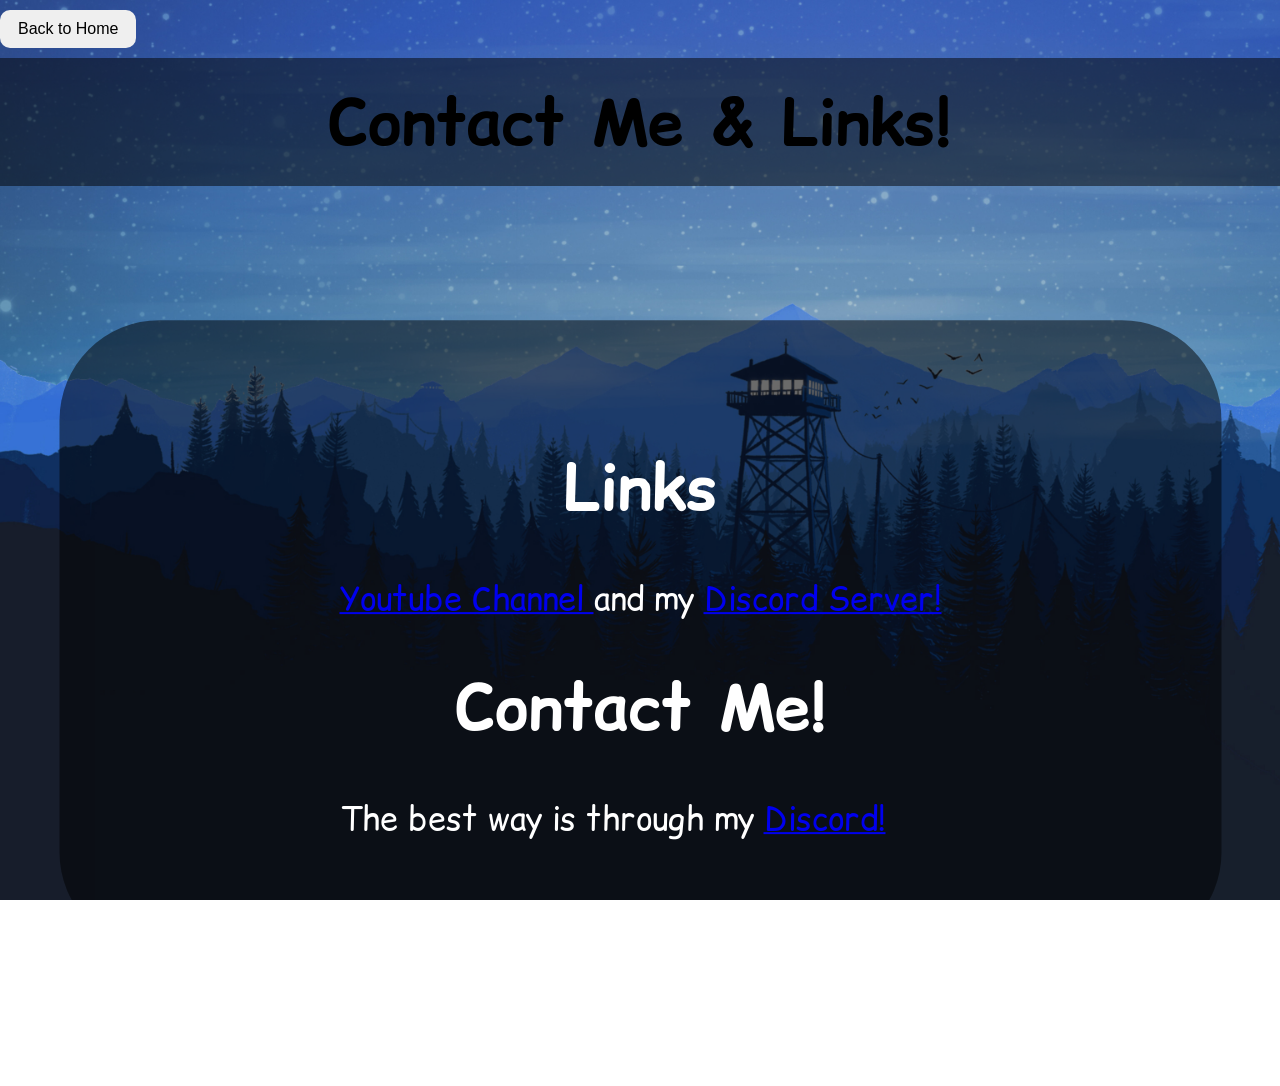
==== links.html @ 3e1f12b8 "Init" ====
<!DOCTYPE html>
<html>
    <head>
        <title>Arthur: Links ;3</title>
        <link rel="stylesheet" href="style.css">
        <link href="https://fonts.googleapis.com/css2?family=Comic+Relief&display=swap" rel="stylesheet">
    </head>
    <body>
        <main>
            <a href="index.html">
                <button>Back to Home</button>
            </a>
            <header>
                <h1>Contact Me & Links!</h1>
            </header>
            <div class="container">
                <div class="card">
                    <h1>Links</h1>
                    <p><a href="https://youtube.com/@SenhorBalde">
                        Youtube Channel
                    </a>and my <a href="https://discord.gg/4upcJskrPW">Discord Server!</a></p>
                    <h1>Contact Me!</h1>
                    <p>The best way is through my <a href="https://discord.com/users/1204524672767492176">
                        Discord!
                    </a></p>
                </div>
            </div>
        </main>
    </body>
</html>
---- style.css ----
header {
    text-align: center;
    background-color: rgba(0, 0, 0, 0.5);
    padding: 20px;
}

header p {
    text-align: center;
}

header h1 {
    scale: 2;
}

body, html {
    height: 100%;
    margin: 0;
    overflow: auto;
    background-image: url("bg.png");
    background-size: cover;
    font-family: 'Comic Relief', sans-serif;
}

.container {
    display: flex;
    justify-content: center;
    align-items: center;
    height: 100vh;
}

.card {
    background-color: rgba(0, 0, 0, 0.5);
    padding: 40px 140px;
    border-radius: 50px;
    color: white;
    transform: scale(2);
    transform-origin: center;
}

.card h1 {
    text-align: center;
}

.beegh1 {
    scale: 2;
}

button {
    padding: 10px 18px;
    border: none;
    border-radius: 10px;
    cursor: pointer;
    font-size: 16px;
    margin: 10px 0;
}

.container button {
    display: block;
    margin: 0 auto;
}
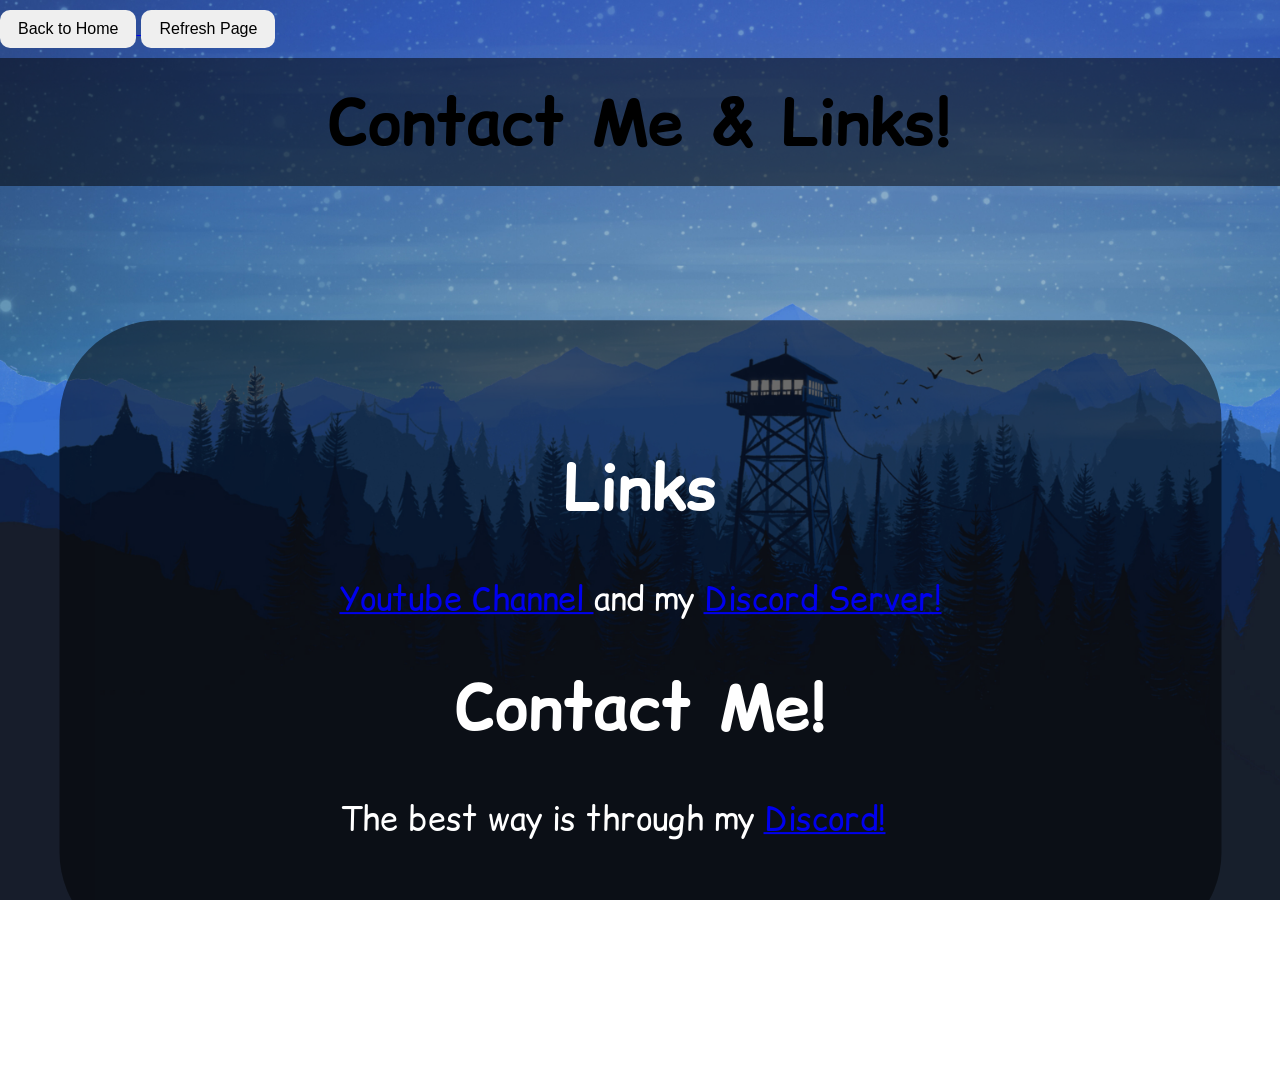
==== commit cac1341a: "add audio and icon" ====
--- a/links.html
+++ b/links.html
@@ -4,11 +4,15 @@
         <title>Arthur: Links ;3</title>
         <link rel="stylesheet" href="style.css">
         <link href="https://fonts.googleapis.com/css2?family=Comic+Relief&display=swap" rel="stylesheet">
+        <link rel="icon" type="image/png" href="favicon.png">
     </head>
     <body>
         <main>
             <a href="index.html">
                 <button>Back to Home</button>
+            </a>
+            <a href="links.html">
+                <button>Refresh Page</button>
             </a>
             <header>
                 <h1>Contact Me & Links!</h1>
@@ -25,6 +29,7 @@
                     </a></p>
                 </div>
             </div>
+            <audio src="audio.mp3" autoplay loop></audio>
         </main>
     </body>
 </html>
--- a/style.css
+++ b/style.css
@@ -15,7 +15,7 @@
 body, html {
     height: 100%;
     margin: 0;
-    overflow: auto;
+    overflow: hidden;
     background-image: url("bg.png");
     background-size: cover;
     font-family: 'Comic Relief', sans-serif;
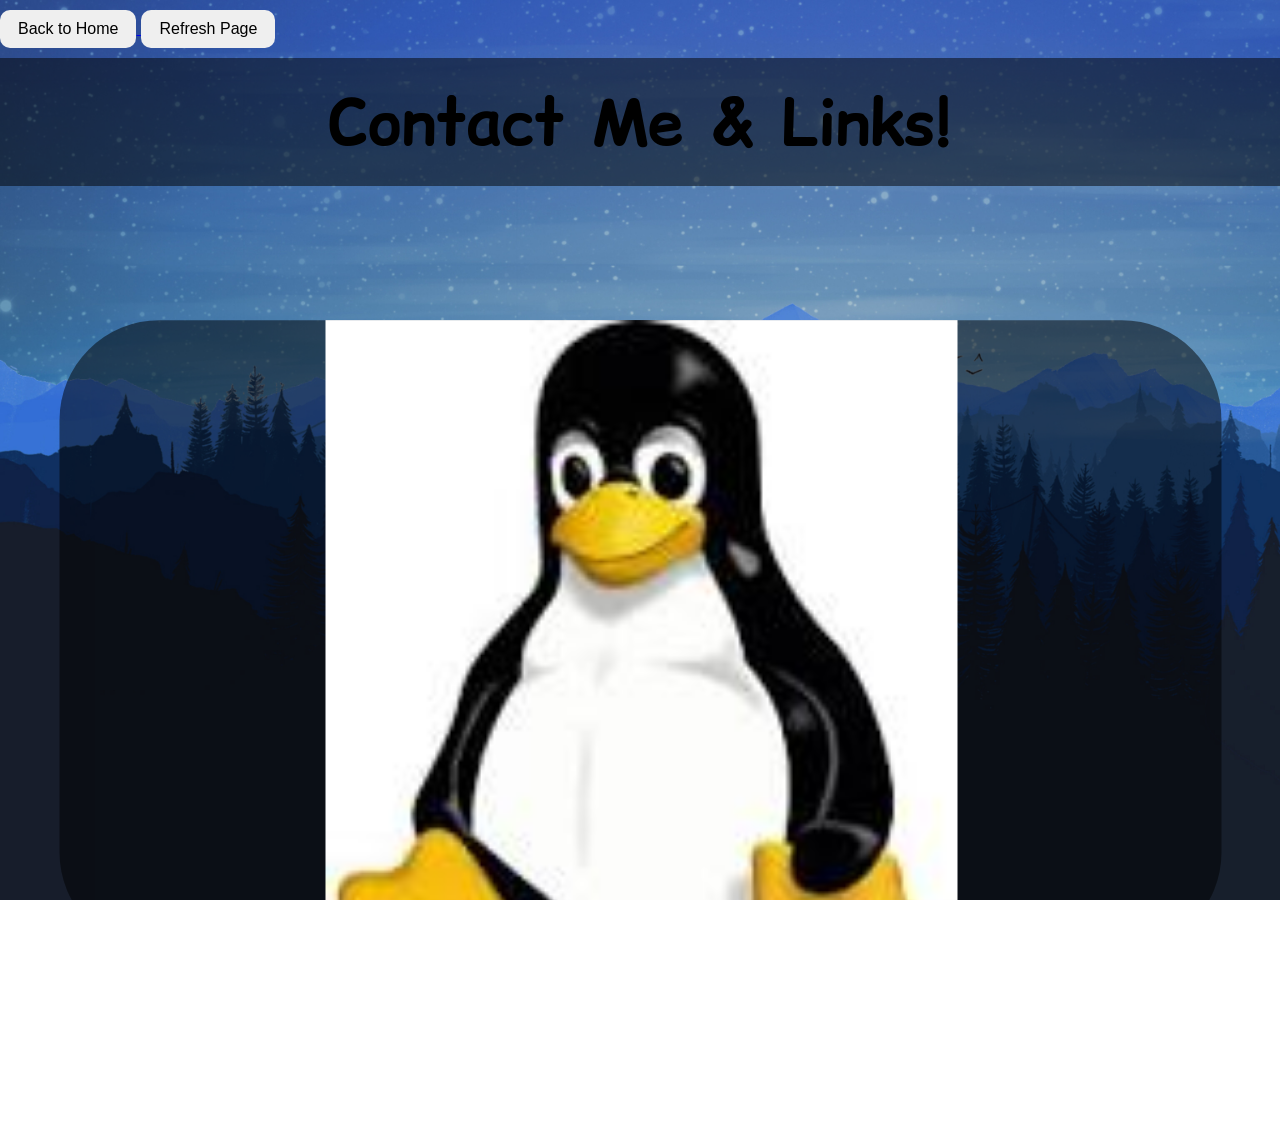
==== commit 13b3979b: "prep" ====
--- a/links.html
+++ b/links.html
@@ -31,5 +31,9 @@
             </div>
             <audio src="audio.mp3" autoplay loop></audio>
         </main>
+
+        <footer>
+            <p>Thank you <a href="https://bluescratch7545.pages.dev">Bluescratch</a> For The Website!</p>
+        </footer>
     </body>
 </html>
--- a/style.css
+++ b/style.css
@@ -15,7 +15,7 @@
 body, html {
     height: 100%;
     margin: 0;
-    overflow: hidden;
+    overflow-x: auto;
     background-image: url("bg.png");
     background-size: cover;
     font-family: 'Comic Relief', sans-serif;
@@ -26,6 +26,7 @@
     justify-content: center;
     align-items: center;
     height: 100vh;
+    transform-origin: center;
 }
 
 .card {
@@ -57,4 +58,17 @@
 .container button {
     display: block;
     margin: 0 auto;
+}
+
+footer {
+    text-align: center;
+    color: white;
+}
+
+.card::before {
+    content: "";
+    position: absolute;
+    inset: 0;
+
+    background: url("linux-logo.png") center/contain no-repeat;
 }
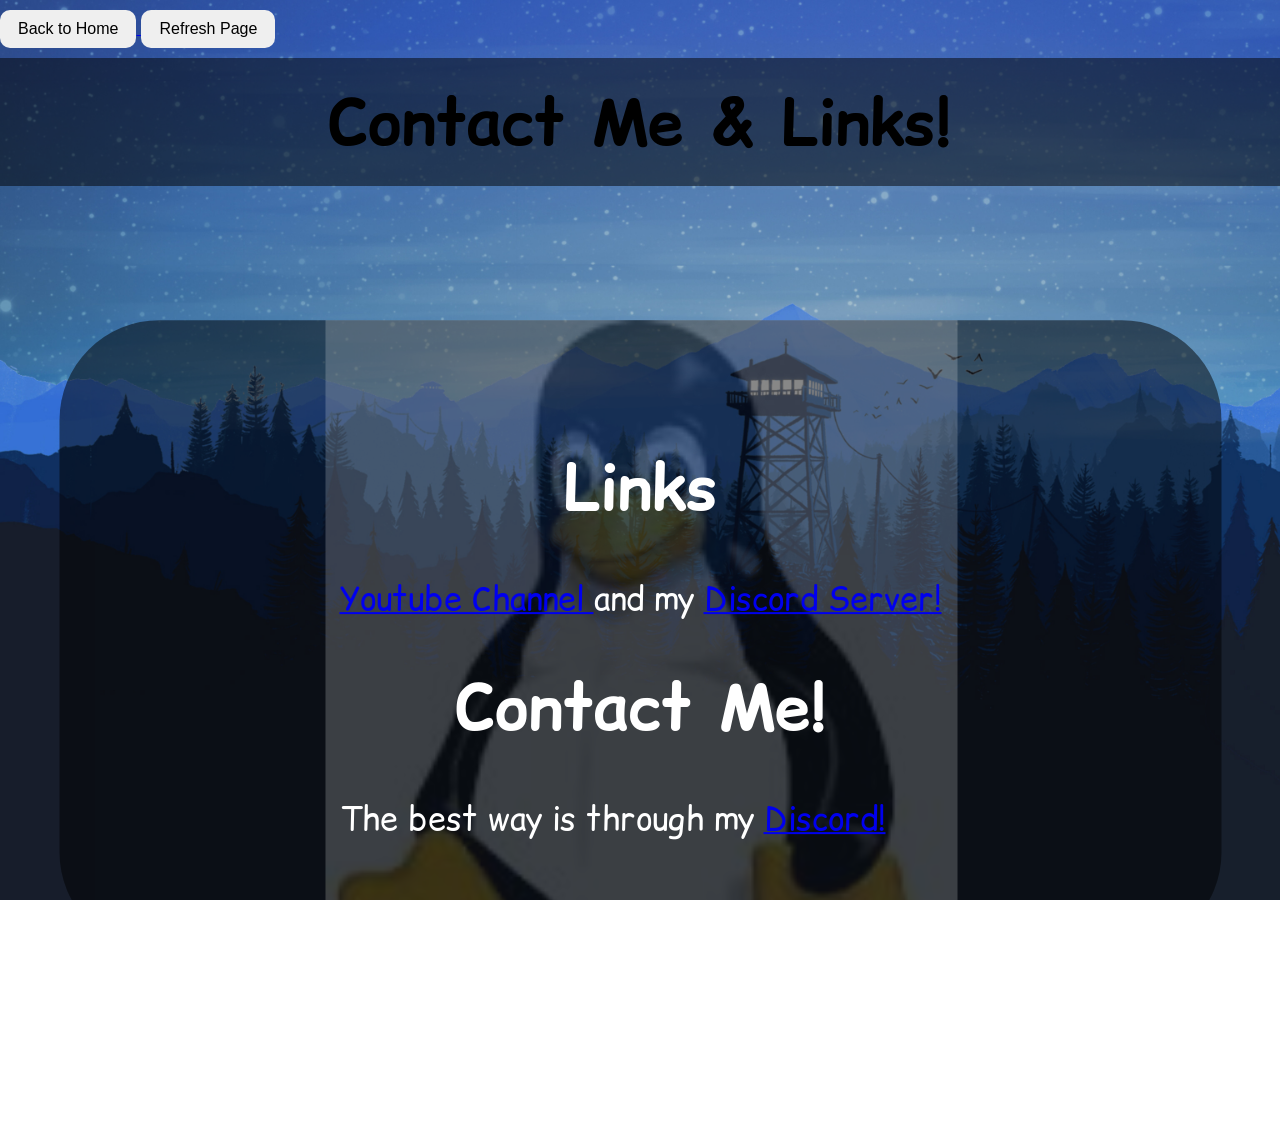
==== commit 119b2b7c: "fdfsfeddddsfewsdcfsfesdfdsefdsfesffffffffffsefffffffffffffffffsdfffffffffffffffsdfefdsfffffffffff" ====
--- a/links.html
+++ b/links.html
@@ -29,7 +29,7 @@
                     </a></p>
                 </div>
             </div>
-            <audio src="audio.mp3" autoplay loop></audio>
+            <audio src="https://arthurbio.pages.dev/audio.mp3" autoplay loop></audio>
         </main>
 
         <footer>
--- a/style.css
+++ b/style.css
@@ -71,4 +71,11 @@
     inset: 0;
 
     background: url("linux-logo.png") center/contain no-repeat;
-}+    opacity: 0.2;
+    z-index: 0;      
+}
+
+.card > * {
+    position: relative;
+    z-index: 1;
+}
